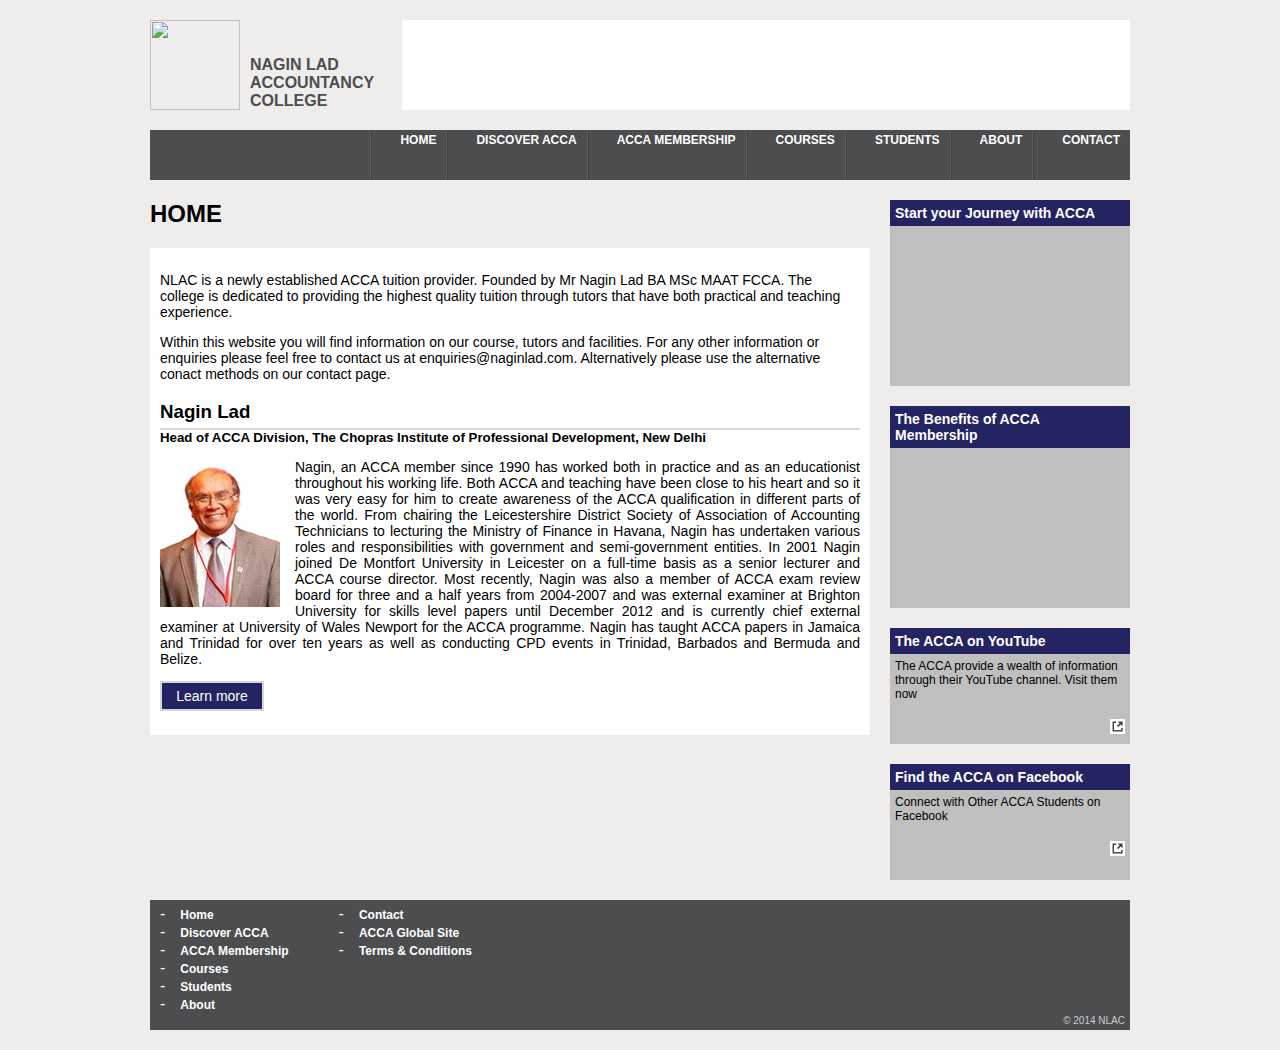
==== index.html @ 9a0fea17 "Initial commit" ====
<html>
	<head>
		<title> Nagin Lad Accountancy College : Home</title>
		<link rel="stylesheet" type="text/css" href="style.css" />
		<link rel="shortcut icon" href="favicon.png">
	</head>
	<body>
		<div id="header">
			<img src="logo.png" />
			<div id="h1">NAGIN LAD ACCOUNTANCY COLLEGE</div>
			<div id="top-banner"></div>
		</div>
		<div class="nav">
			<ul>
				<li><a href="">CONTACT</a></li>
				<li><a href="">ABOUT</a></li>
				<li><a href="">STUDENTS</a></li>
				<li><a href="courses.html">COURSES</a></li>
				<li><a href="accamembership.html">ACCA MEMBERSHIP</a></li>
				<li><a href="discoveracca.html">DISCOVER ACCA</a></li>
				<li><a href="index.html">HOME</a></li>
			</ul>
		</div>

		<div id="body">
			<h2>HOME</h2>
			<div class="panel">
				<p>NLAC is a newly established ACCA tuition provider. Founded by Mr Nagin Lad BA MSc MAAT FCCA. The college is dedicated to providing the highest quality tuition through tutors that have both practical and teaching experience.</p>

				<p> Within this website you will find information on our course, tutors and facilities. For any other information or enquiries please feel free to contact us at <mailto>enquiries@naginlad.com</mailto>. Alternatively please use the alternative conact methods on our contact page.</p>


				<h3>Nagin Lad</h3>
				<h5>Head of ACCA Division, The Chopras Institute of Professional Development, New Delhi</h5>
				<img src="naginlad.jpg" style="float:left; margin-right: 15px; margin-top: 16px"/><p style="text-align:justify">
Nagin, an ACCA member since 1990 has worked both in practice and as an educationist throughout his working life. Both ACCA and teaching have been close to his heart and so it was very easy for him to create awareness of the ACCA qualification in different parts of the world. From chairing the Leicestershire District Society of Association of Accounting Technicians to lecturing the Ministry of Finance in Havana, Nagin has undertaken various roles and responsibilities with government and semi-government entities. In 2001 Nagin joined De Montfort University in Leicester on a full-time basis as a senior lecturer and ACCA course director. Most recently, Nagin was also a member of ACCA exam review board for three and a half years from 2004-2007 and was external examiner at Brighton University for skills level papers until December 2012 and is currently chief external examiner at University of Wales Newport for the ACCA programme. Nagin has taught ACCA papers in Jamaica and Trinidad for over ten years as well as conducting CPD events in Trinidad, Barbados and Bermuda and Belize.</p>
				<p id="learnMore">
				<a href="http://www2.accaglobal.com/india/members/members/nagin_lad">Learn more</a></p>
			</div>
		</div>
		<div id="right_panel"> 
			<div class="snippet">
				<div class="snip_title">Start your Journey with ACCA</div>
				<div class="snip_body"> 
					<iframe width="230" src="http://www.youtube.com/embed/LFtu38bWrDc" frameborder="0" allowfullscreen></iframe>
				</div>
			</div>
			<div class="snippet">
				<div class="snip_title">The Benefits of ACCA Membership</div>
				<div class="snip_body"> 
					<iframe width="230" src="http://www.youtube.com/embed/um4W6afDmsQ" frameborder="0" allowfullscreen></iframe>
				</div>
			</div>
			<div class="snippet">
				<a href="https://www.youtube.com/channel/UC6vlfwPboScJZVU4fl9foTw" target="_blank">
				<div class="snip_title">The ACCA on YouTube</div>
				<div class="snip_body"> The ACCA provide a wealth of information through their YouTube channel. Visit them now <p style="float:right; padding-top: 20px"><img width="15px" src="extlink.jpeg" style="vertical-align:top; float:right"/></p> </div> </a>
			</div>
			<div class="snippet">
				<a href="https://www.facebook.com/ACCA.Official" target="_blank">
				<div class="snip_title">Find the ACCA on Facebook</div>
				<div class="snip_body"> Connect with Other ACCA Students on Facebook <p style="float:right; padding-top: 20px"><img width="15px" src="extlink.jpeg" style="vertical-align:top; float:right"/></p> </div> </a>
			</div>
		</div>
		<div id="footer">
			<ul>
				<li><a href="index.html">Home</a></li>
				<li><a href="discoveracca.html">Discover ACCA</a></li>
				<li><a href="accamembership.html">ACCA Membership</a></li>
				<li><a href="">Courses</a></li>
				<li><a href="">Students</a></li>
				<li><a href="">About</a></li>
			</ul>
			<ul>
				<li><a href="">Contact</a></li>
				<li><a href="http://www.accaglobal.com/uk/en.html" target="_blank">ACCA Global Site</a></li>
				<li><a href="http://www.naginlad.com/nlac_t_c.pdf" target="_blank">Terms & Conditions</a></li>
			</ul>
			<div class="copyright">
				&copy; 2014 NLAC
			</div>
		</div>
	</body>
</html>
---- style.css ----
body {
	margin: 0px auto;
	border: none;
	padding: 20px;
	font-family: Helvetica, Verdana, Arial, sans;
	width: 980px;
	background-color: #efedec;
}

#header {
	padding: 0px 0px 20px 0px;
	float:left;
}

#header img {
	float: left;
	width: 90px;
}

#header #h1 {
	float: left;
	width: 150px;
	margin-left: 10px;
	font-weight: bolder;
	color: #4c4d4f;
	margin-top:36px;
}
#header #top-banner {
	float:left;
	height: 90px;
	width: 728px;	
	margin-left: 2px;
	background-color:white;
	padd
}

.seperator {
	clear:both;
	height: 10px;
	background-color: #4c4d4f;
}

.nav {
	background-color: #4c4d4f;
	height: 50px;
	width: 980px;
	float: right;
	margin: 0px;
	text-align: right;
}

.nav ul {
	float: right;
	list-style: none;
	margin: 0px;
}

.nav ul li {
	padding-right: 10px;
	padding-left: 30px;

	float: right;
	margin:0px;
	background: transparent url(navigationSeparator.png) no-repeat left 2px;
}

.nav ul li:hover {
	background-color: #333;
}

.nav ul li a {
	color:white;
	text-decoration: none;
	font-weight:bold;
	float: right;
	height: 50px;
	margin:0px;
	font-size: 12px;
	line-height: 20px;
}


#body {
	clear:both;
	width:720px;
	float:left;
	margin-bottom: 20px;
}

.panel {
	background-color: white;
	padding: 10px;
}
.panel h3 {
	padding-bottom:0px;
	margin-bottom:5px;
}

.panel h4 {
	padding:0px;
	margin:0px;
}

.panel h5 {
	margin:0px;
	padding:0px;
}

#right_panel {
	float:left;
	padding-left: 20px;
	padding-top: 20px;
	width: 240px;
}

.snippet {
	margin-bottom:20px;
	clear:both;
}

.snippet a {
	text-decoration:none;
	color:black;
}

.snippet a:hover {
	text-decoration:underline;

	color:black;
}

.snip_title {
	background-color:#252462;
	color:white;
	font-weight:bold;
	font-size: 14px;
	padding: 5px;
	display:block;
}

.snip_body {
	background-color: #bfbfbf;
	font-size:12px;
	padding:5px;
	display:block;
	min-height: 80px;
}

#footer {
	clear:both;
	background-color: #4c4d4f;
	padding-top: 5px;
	padding-bottom: 5px;
	height: 120px;
}

#footer ul {
	list-style:none;
	padding-left: 10px;
	margin: 0;
	float:left;
	margin-right: 40px;
}

#footer li:before {
	content: "-";
	padding-right: 15px;
	color: white;
}

#footer a {
	text-decoration:none;
	color:white;
	font-size: 12px;
	font-weight:bold;
}

#footer a:hover {
	text-decoration:underline;
}

#body li {
	list-style: square;
	font-size:12px;
	margin-bottom: 2px;
}

#body p {
	font-size: 14px;
}

#body h5 {
border-top: 2px solid #d9d8d7;

}
.copyright {
	float:right;
	color:#cccccc;
	font-size: 10px;
	padding-right: 5px;
	padding-top: 110px;

}

#learnMore {
	
	background-color:#252462;
	color:white;
	border: 2px solid #d9d8d7;
	padding: 5px;
	width: 90px;
	text-align:center;
}

#learnMore a {
	text-decoration:none;
	color:white;
}

#learnMore a:hover {
	text-decoration:underline;
	font-weight:bold;
}
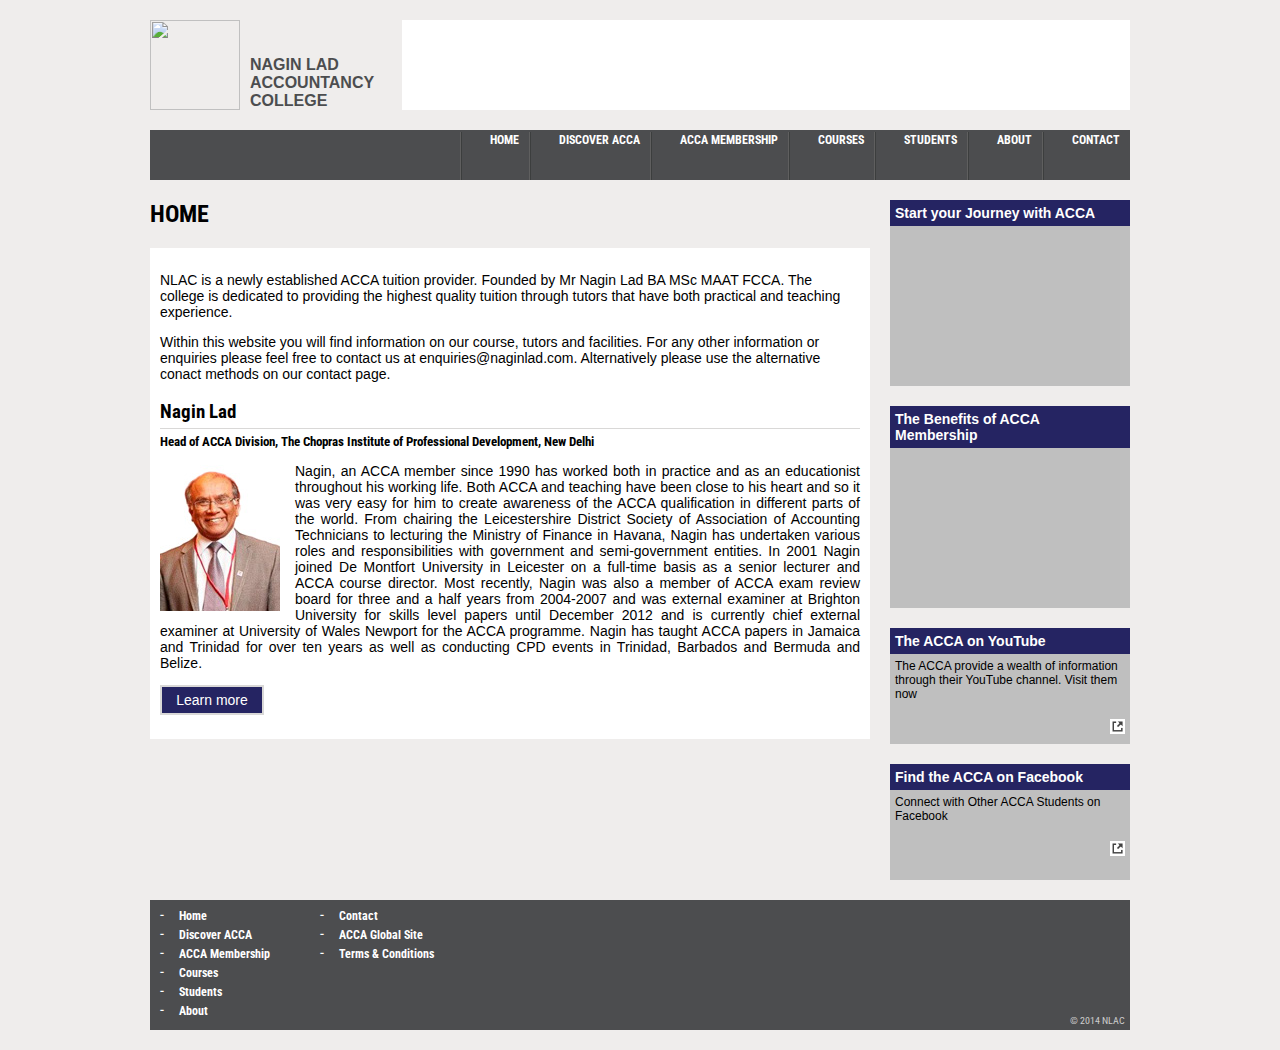
==== commit f09ae446: "Style tweaks" ====
--- a/index.html
+++ b/index.html
@@ -2,19 +2,20 @@
 	<head>
 		<title> Nagin Lad Accountancy College : Home</title>
 		<link rel="stylesheet" type="text/css" href="style.css" />
-		<link rel="shortcut icon" href="favicon.png">
+		<link rel="shortcut icon" href="images/favicon.png">
+		<link href='http://fonts.googleapis.com/css?family=Roboto+Condensed:400,700' rel='stylesheet' type='text/css'>
 	</head>
 	<body>
 		<div id="header">
-			<img src="logo.png" />
+			<img src="images/logo.png" />
 			<div id="h1">NAGIN LAD ACCOUNTANCY COLLEGE</div>
 			<div id="top-banner"></div>
 		</div>
 		<div class="nav">
 			<ul>
-				<li><a href="">CONTACT</a></li>
-				<li><a href="">ABOUT</a></li>
-				<li><a href="">STUDENTS</a></li>
+				<li><a href="contact.html">CONTACT</a></li>
+				<li><a href="about.html">ABOUT</a></li>
+				<li><a href="students.html">STUDENTS</a></li>
 				<li><a href="courses.html">COURSES</a></li>
 				<li><a href="accamembership.html">ACCA MEMBERSHIP</a></li>
 				<li><a href="discoveracca.html">DISCOVER ACCA</a></li>
@@ -32,7 +33,7 @@
 
 				<h3>Nagin Lad</h3>
 				<h5>Head of ACCA Division, The Chopras Institute of Professional Development, New Delhi</h5>
-				<img src="naginlad.jpg" style="float:left; margin-right: 15px; margin-top: 16px"/><p style="text-align:justify">
+				<img src="images/naginlad.jpg" style="float:left; margin-right: 15px; margin-top: 16px"/><p style="text-align:justify">
 Nagin, an ACCA member since 1990 has worked both in practice and as an educationist throughout his working life. Both ACCA and teaching have been close to his heart and so it was very easy for him to create awareness of the ACCA qualification in different parts of the world. From chairing the Leicestershire District Society of Association of Accounting Technicians to lecturing the Ministry of Finance in Havana, Nagin has undertaken various roles and responsibilities with government and semi-government entities. In 2001 Nagin joined De Montfort University in Leicester on a full-time basis as a senior lecturer and ACCA course director. Most recently, Nagin was also a member of ACCA exam review board for three and a half years from 2004-2007 and was external examiner at Brighton University for skills level papers until December 2012 and is currently chief external examiner at University of Wales Newport for the ACCA programme. Nagin has taught ACCA papers in Jamaica and Trinidad for over ten years as well as conducting CPD events in Trinidad, Barbados and Bermuda and Belize.</p>
 				<p id="learnMore">
 				<a href="http://www2.accaglobal.com/india/members/members/nagin_lad">Learn more</a></p>
@@ -54,12 +55,12 @@
 			<div class="snippet">
 				<a href="https://www.youtube.com/channel/UC6vlfwPboScJZVU4fl9foTw" target="_blank">
 				<div class="snip_title">The ACCA on YouTube</div>
-				<div class="snip_body"> The ACCA provide a wealth of information through their YouTube channel. Visit them now <p style="float:right; padding-top: 20px"><img width="15px" src="extlink.jpeg" style="vertical-align:top; float:right"/></p> </div> </a>
+				<div class="snip_body"> The ACCA provide a wealth of information through their YouTube channel. Visit them now <p style="float:right; padding-top: 20px"><img width="15px" src="images/extlink.jpeg" style="vertical-align:top; float:right"/></p> </div> </a>
 			</div>
 			<div class="snippet">
 				<a href="https://www.facebook.com/ACCA.Official" target="_blank">
 				<div class="snip_title">Find the ACCA on Facebook</div>
-				<div class="snip_body"> Connect with Other ACCA Students on Facebook <p style="float:right; padding-top: 20px"><img width="15px" src="extlink.jpeg" style="vertical-align:top; float:right"/></p> </div> </a>
+				<div class="snip_body"> Connect with Other ACCA Students on Facebook <p style="float:right; padding-top: 20px"><img width="15px" src="images/extlink.jpeg" style="vertical-align:top; float:right"/></p> </div> </a>
 			</div>
 		</div>
 		<div id="footer">
@@ -67,12 +68,12 @@
 				<li><a href="index.html">Home</a></li>
 				<li><a href="discoveracca.html">Discover ACCA</a></li>
 				<li><a href="accamembership.html">ACCA Membership</a></li>
-				<li><a href="">Courses</a></li>
-				<li><a href="">Students</a></li>
-				<li><a href="">About</a></li>
+				<li><a href="courses.html">Courses</a></li>
+				<li><a href="students.html">Students</a></li>
+				<li><a href="about.html">About</a></li>
 			</ul>
 			<ul>
-				<li><a href="">Contact</a></li>
+				<li><a href="contact.html">Contact</a></li>
 				<li><a href="http://www.accaglobal.com/uk/en.html" target="_blank">ACCA Global Site</a></li>
 				<li><a href="http://www.naginlad.com/nlac_t_c.pdf" target="_blank">Terms & Conditions</a></li>
 			</ul>
--- a/style.css
+++ b/style.css
@@ -47,6 +47,7 @@
 	float: right;
 	margin: 0px;
 	text-align: right;
+	font-family: 'Roboto Condensed', Helvetica, Verdana, Arial, sans;
 }
 
 .nav ul {
@@ -61,7 +62,7 @@
 
 	float: right;
 	margin:0px;
-	background: transparent url(navigationSeparator.png) no-repeat left 2px;
+	background: transparent url(images/navigationSeparator.png) no-repeat left 2px;
 }
 
 .nav ul li:hover {
@@ -94,16 +95,19 @@
 .panel h3 {
 	padding-bottom:0px;
 	margin-bottom:5px;
+	font-family: 'Roboto Condensed', Helvetica, Verdana, Arial, sans;
 }
 
 .panel h4 {
 	padding:0px;
 	margin:0px;
+	font-family: 'Roboto Condensed', Helvetica, Verdana, Arial, sans;
 }
 
 .panel h5 {
 	margin:0px;
 	padding:0px;
+	font-family: 'Roboto Condensed', Helvetica, Verdana, Arial, sans;
 }
 
 #right_panel {
@@ -152,6 +156,7 @@
 	padding-top: 5px;
 	padding-bottom: 5px;
 	height: 120px;
+	font-family: 'Roboto Condensed', Helvetica, Verdana, Arial, sans;
 }
 
 #footer ul {
@@ -179,10 +184,18 @@
 	text-decoration:underline;
 }
 
+#body ul li {
+	list-style: square;
+	font-size:12px;
+	margin-bottom: 5px;
+}
+
 #body li {
-	list-style: square;
-	font-size:12px;
-	margin-bottom: 2px;
+	font-size:12px;
+}
+
+#body ul li p {
+	font-size:12px;
 }
 
 #body p {
@@ -190,9 +203,15 @@
 }
 
 #body h5 {
-border-top: 2px solid #d9d8d7;
-
-}
+border-top: 1px solid #d9d8d7;
+padding-top: 5px;
+font-family: 'Roboto Condensed', Helvetica, Verdana, Arial, sans;
+}
+
+#body h2 {
+	font-family: 'Roboto Condensed', Helvetica, Verdana, Arial, sans;
+}
+
 .copyright {
 	float:right;
 	color:#cccccc;
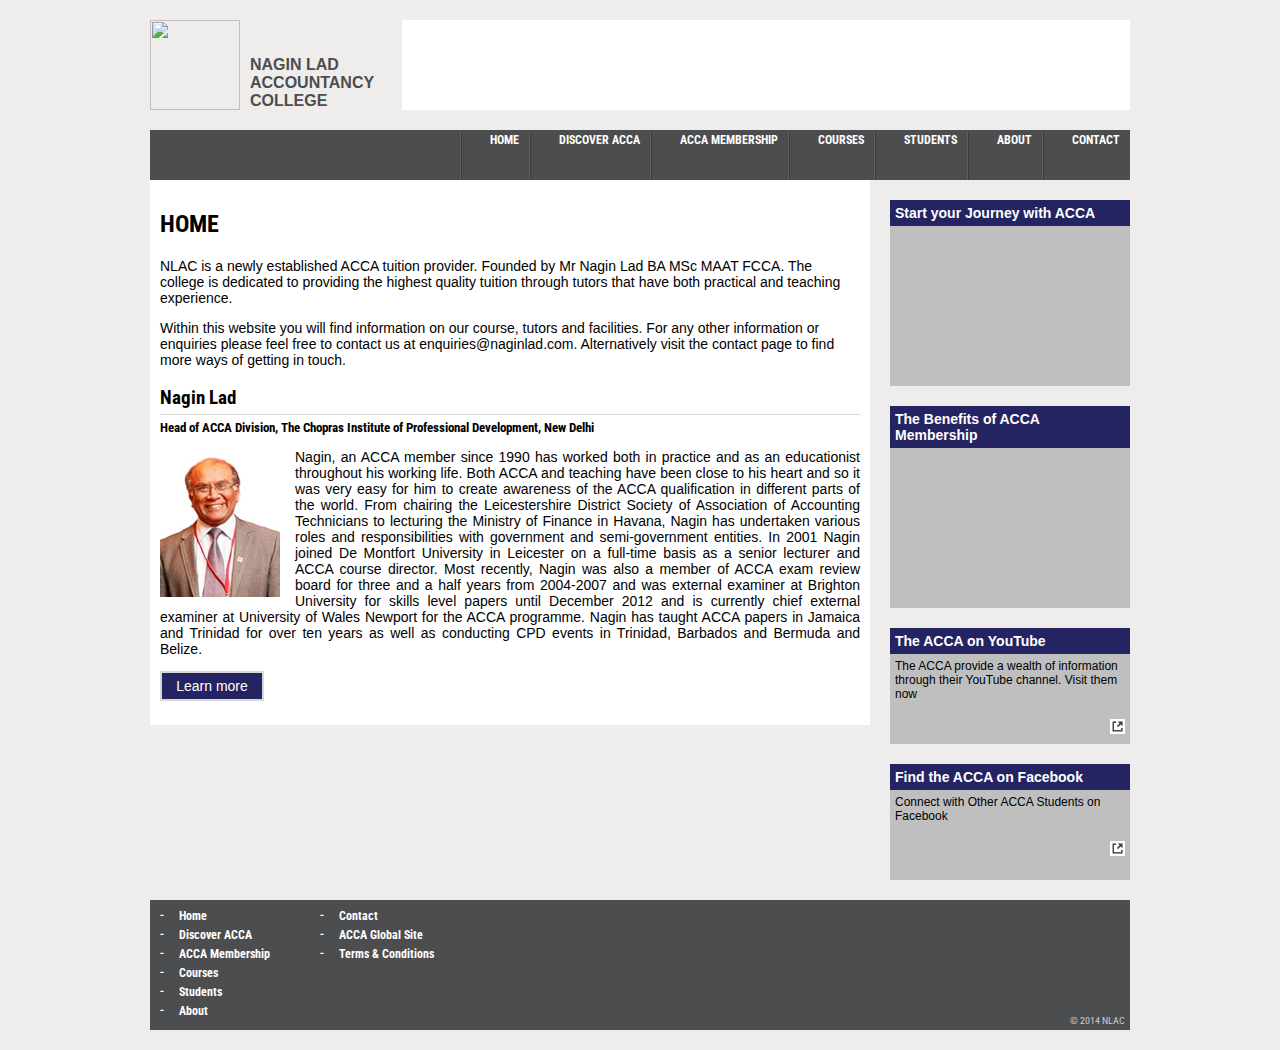
==== commit ed01a85d: "more tweaks to style and content links" ====
--- a/index.html
+++ b/index.html
@@ -13,6 +13,7 @@
 		</div>
 		<div class="nav">
 			<ul>
+
 				<li><a href="contact.html">CONTACT</a></li>
 				<li><a href="about.html">ABOUT</a></li>
 				<li><a href="students.html">STUDENTS</a></li>
@@ -20,15 +21,17 @@
 				<li><a href="accamembership.html">ACCA MEMBERSHIP</a></li>
 				<li><a href="discoveracca.html">DISCOVER ACCA</a></li>
 				<li><a href="index.html">HOME</a></li>
+
 			</ul>
 		</div>
 
 		<div id="body">
-			<h2>HOME</h2>
+			
 			<div class="panel">
+				<h2>HOME</h2>
 				<p>NLAC is a newly established ACCA tuition provider. Founded by Mr Nagin Lad BA MSc MAAT FCCA. The college is dedicated to providing the highest quality tuition through tutors that have both practical and teaching experience.</p>
 
-				<p> Within this website you will find information on our course, tutors and facilities. For any other information or enquiries please feel free to contact us at <mailto>enquiries@naginlad.com</mailto>. Alternatively please use the alternative conact methods on our contact page.</p>
+				<p> Within this website you will find information on our course, tutors and facilities. For any other information or enquiries please feel free to contact us at <mailto>enquiries@naginlad.com</mailto>. Alternatively visit the contact page to find more ways of getting in touch.</p>
 
 
 				<h3>Nagin Lad</h3>
